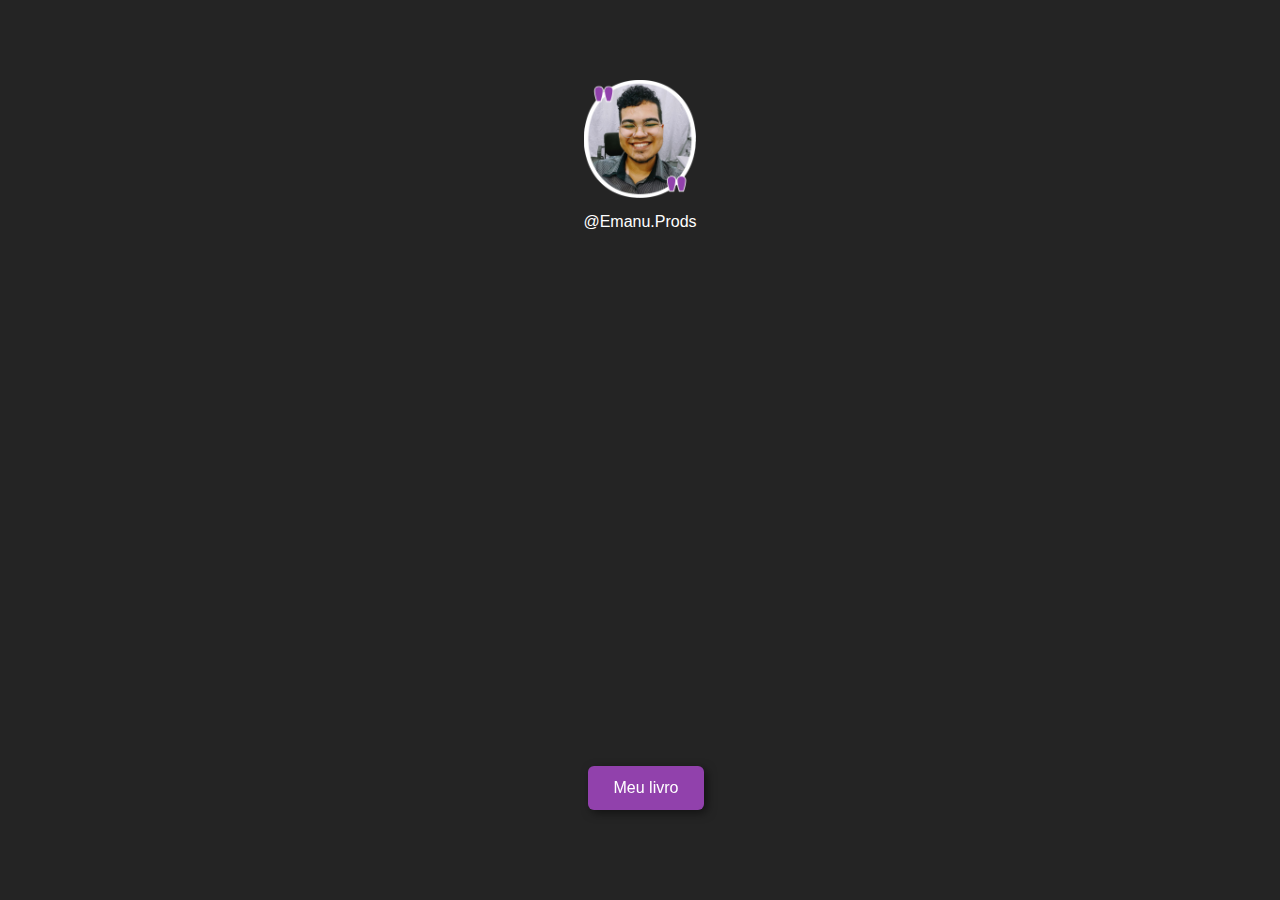
==== home EP.html @ 32bde90c "update" ====
<!--Cabeçário da página, onde ficam as primeiras configurações que somente o navegador irá ler.-->
<!DOCTYPE html>
<html lang="pt-br">
<head>
    <link rel="stylesheet" href="./css/style_home.css"><!--Linkagem para o arquivo CSS com customizações visuais.-->
    <meta charset="UTF-8">
    <meta http-equiv="X-UA-Compatible" content="IE=edge">
    <meta name="viewport" content="width=device-width, initial-scale=1.0">
    <title>Emanu Prods</title><!--Título da página-->
    <link rel="icon" href="./images/icon_site_5.png"><!--Icone do website, presente nas pesquisas também.-->
</head>
<!--Corpo da página, onde ficam os principais conteúdos do website (o qual aparecerá ao cliente).-->
<body>
    <header><!--Cabeçário do website.-->
        <div id="abas"><!--Uma divisória, essa em específico irá conter as "abas", as quais levarão o cliente a outras
páginas-->
            <h1></h1><!--Título-->
                <h2></h2><!--Subtítulo-->
        </div>
</header>
<main><!--Separador principal do website-->
        <div id="container"><!--Outra divisória, contendo um container para o perfil do autor.--> 
            <div id="profile"><!--ID=linkagem CSS para estilizar o conteúdo-->
                <img src="./images/avatar_1.png" alt="Foto do Emanuel Pereira sorrindo, usando óculos e 
                roupa social cinza, barba e fundo cinza de escritório."><!--Linkagem de uma imagem, com descrição.-->
                    <p>@Emanu.Prods</p><!--nome/parágrafo.-->
            </div>
</main> 
<footer><!--Rodapé do website.-->
    <a href="./books/home Paranorgers.html" target="_blank"><button class="botao-ciano">Meu livro</button></a><!--
Um botão que leva para página do livro Paranorgers.--> 
        <script src="./javascript/script_main.js"></script><!--Linkagem de um script em JavaScript.-->
</footer>
</body>
</html>
---- css/style_home.css ----
/*Reset do CSS (para padrões do navegador)*/
* {
   margin: 0;
   padding: 0; 
   box-sizing: border-box;
}
/*Fonte principal para toda a página*/
@font-face {
    font-family: Paranorgers;
    src: url('../fonts/Ultra.ttf')
}
body * {
    font-family: 'Inter', sans-serif;
    color: #ffffff
}
body {
    background: #242424;
}
#abas {
    text-align: center;
}
#container {
    margin: auto;
    padding-top: 56px;
}
/* Truque de alinhamento de elementos */
#profile {
    text-align: center;
    padding: 24px;
}
#profile img {
    width: 112px;
}
#profile p {
    font-weight: 500;
    line-height: 24px;
    margin-top: 8px;
}
.botao-ciano {
    background: #9141ac;
    color: #fff;
    padding: 1% 2%;
    border: none;
    border-radius: 6px;
    box-shadow: 3px 3px 10px rgba(0, 0, 0, 0.5);
    position: fixed;
    bottom: 10%;
    right: 45%;
    font-style: bold;
    font-size: 100%;
    transition-property: none;
    transition-duration: 0.5s;
    transition-timing-function: linear;
}
/*Efeito ao passar o mouse em cima do botão*/
.botao-ciano:hover {
    background: #b951dc;
    cursor: pointer; 
}
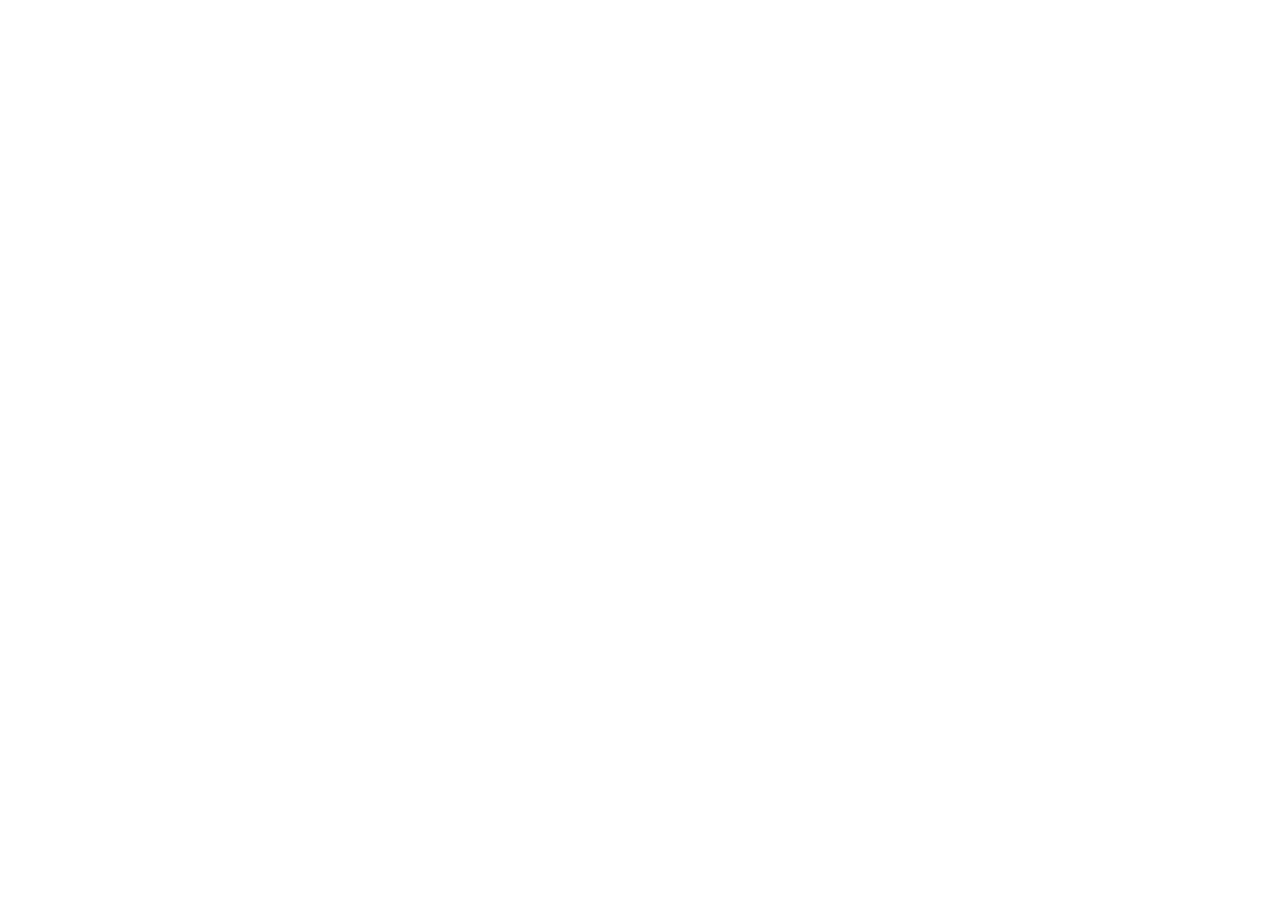
==== commit d2e4909f: "update" ====
--- a/home EP.html
+++ b/home EP.html
@@ -11,25 +11,14 @@
 </head>
 <!--Corpo da página, onde ficam os principais conteúdos do website (o qual aparecerá ao cliente).-->
 <body>
-    <header><!--Cabeçário do website.-->
-        <div id="abas"><!--Uma divisória, essa em específico irá conter as "abas", as quais levarão o cliente a outras
-páginas-->
-            <h1></h1><!--Título-->
-                <h2></h2><!--Subtítulo-->
+    <header>
+        <div id="topo">
         </div>
 </header>
-<main><!--Separador principal do website-->
-        <div id="container"><!--Outra divisória, contendo um container para o perfil do autor.--> 
-            <div id="profile"><!--ID=linkagem CSS para estilizar o conteúdo-->
-                <img src="./images/avatar_1.png" alt="Foto do Emanuel Pereira sorrindo, usando óculos e 
-                roupa social cinza, barba e fundo cinza de escritório."><!--Linkagem de uma imagem, com descrição.-->
-                    <p>@Emanu.Prods</p><!--nome/parágrafo.-->
-            </div>
+<main>
 </main> 
-<footer><!--Rodapé do website.-->
-    <a href="./books/home Paranorgers.html" target="_blank"><button class="botao-ciano">Meu livro</button></a><!--
-Um botão que leva para página do livro Paranorgers.--> 
-        <script src="./javascript/script_main.js"></script><!--Linkagem de um script em JavaScript.-->
+<footer>
+        <script src="./javascript/script_main.js"></script>
 </footer>
 </body>
 </html>--- a/css/style_home.css
+++ b/css/style_home.css
@@ -1,59 +1,26 @@
-/*Reset do CSS (para padrões do navegador)*/
-* {
+/* Truque de alinhamento de elementos
+#profile {
+    text-align: center;
+    padding: 24px;
+}*/
+
+* { /*Reset do CSS (para padrões do navegador)*/
    margin: 0;
    padding: 0; 
    box-sizing: border-box;
 }
-/*Fonte principal para toda a página*/
-@font-face {
+
+@font-face { /*Fonte principal para toda a página*/
     font-family: Paranorgers;
     src: url('../fonts/Ultra.ttf')
 }
+
 body * {
     font-family: 'Inter', sans-serif;
-    color: #ffffff
 }
-body {
-    background: #242424;
-}
-#abas {
-    text-align: center;
-}
-#container {
-    margin: auto;
-    padding-top: 56px;
-}
-/* Truque de alinhamento de elementos */
-#profile {
-    text-align: center;
-    padding: 24px;
-}
-#profile img {
-    width: 112px;
-}
-#profile p {
-    font-weight: 500;
-    line-height: 24px;
-    margin-top: 8px;
-}
-.botao-ciano {
-    background: #9141ac;
-    color: #fff;
-    padding: 1% 2%;
-    border: none;
-    border-radius: 6px;
-    box-shadow: 3px 3px 10px rgba(0, 0, 0, 0.5);
-    position: fixed;
-    bottom: 10%;
-    right: 45%;
-    font-style: bold;
-    font-size: 100%;
-    transition-property: none;
-    transition-duration: 0.5s;
-    transition-timing-function: linear;
-}
-/*Efeito ao passar o mouse em cima do botão*/
-.botao-ciano:hover {
-    background: #b951dc;
-    cursor: pointer; 
+
+#topo {
+    width: 100px;
+    height: 200px;
+    border: 5px #ff0000;
 }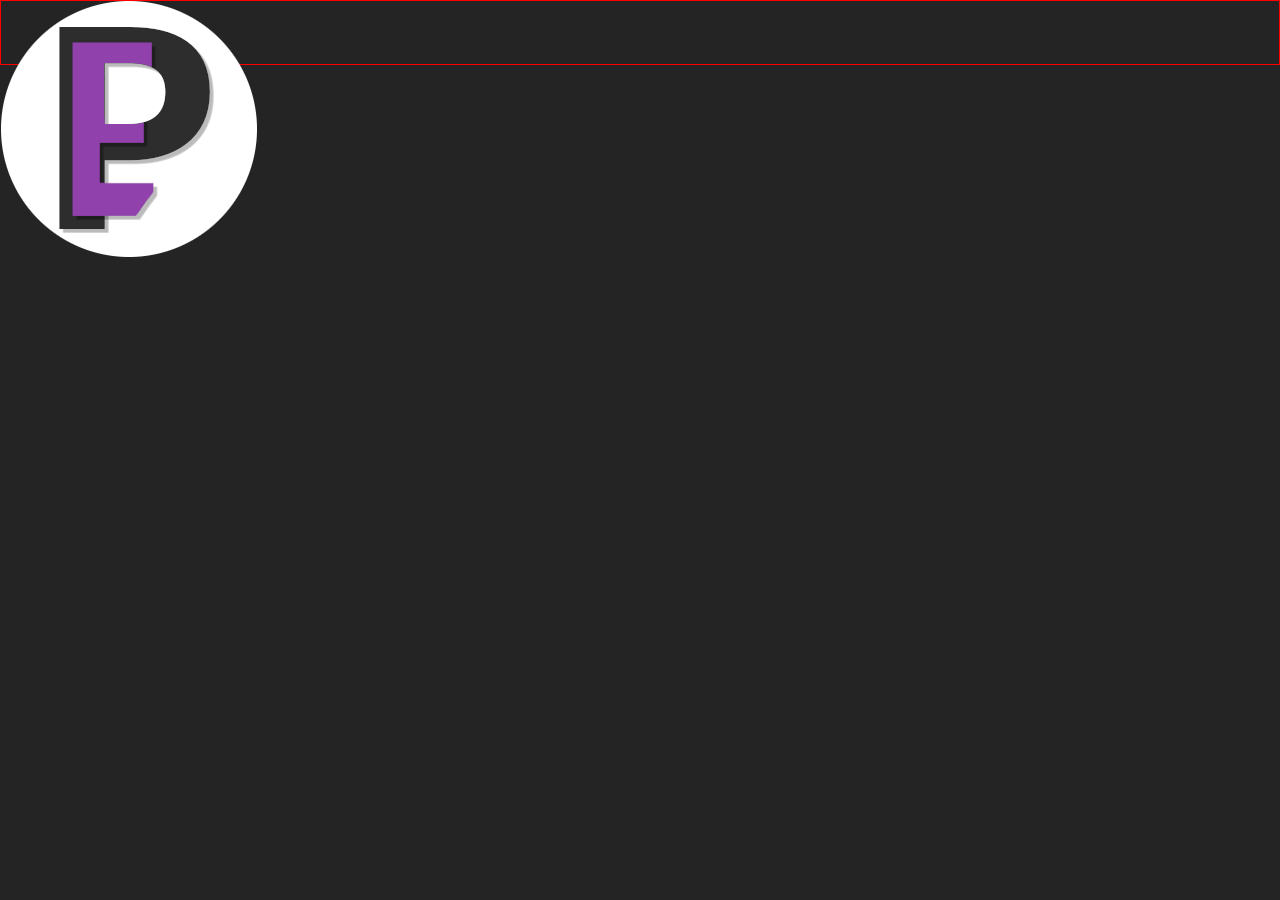
==== commit ed535789: "update" ====
--- a/home EP.html
+++ b/home EP.html
@@ -1,24 +1,21 @@
-<!--Cabeçário da página, onde ficam as primeiras configurações que somente o navegador irá ler.-->
 <!DOCTYPE html>
 <html lang="pt-br">
 <head>
-    <link rel="stylesheet" href="./css/style_home.css"><!--Linkagem para o arquivo CSS com customizações visuais.-->
     <meta charset="UTF-8">
     <meta http-equiv="X-UA-Compatible" content="IE=edge">
     <meta name="viewport" content="width=device-width, initial-scale=1.0">
-    <title>Emanu Prods</title><!--Título da página-->
-    <link rel="icon" href="./images/icon_site_5.png"><!--Icone do website, presente nas pesquisas também.-->
+    <title>Emanu Prods</title>
+    <link rel="stylesheet" href="./css/style_home.css">
 </head>
-<!--Corpo da página, onde ficam os principais conteúdos do website (o qual aparecerá ao cliente).-->
 <body>
     <header>
         <div id="topo">
+            <div id="page-icon">  
+                <img src="./images/icon_site_5.png" alt="logomarca do site, no icone contém uma letra E,
+                sobreposta da letra P"
+            </div>
         </div>
-</header>
-<main>
-</main> 
-<footer>
-        <script src="./javascript/script_main.js"></script>
-</footer>
+    </header>
+    
 </body>
 </html>--- a/css/style_home.css
+++ b/css/style_home.css
@@ -1,26 +1,24 @@
-/* Truque de alinhamento de elementos
-#profile {
-    text-align: center;
-    padding: 24px;
-}*/
-
-* { /*Reset do CSS (para padrões do navegador)*/
-   margin: 0;
-   padding: 0; 
-   box-sizing: border-box;
-}
-
-@font-face { /*Fonte principal para toda a página*/
+/* Reset do CSS (padrões do navegador) */
+* {
+    margin: 0;
+    padding: 0; 
+    box-sizing: border-box;
+ }
+@font-face {
     font-family: Paranorgers;
     src: url('../fonts/Ultra.ttf')
 }
+body  {
+    background-color: #242424;
+    font-family: 'ultra', sans-serif;
+    color: #ffffff
+}
+#topo {
+    width: 100%;
+    height: 65px;
+    border: 1px solid red;
+    margin: auto;
+}
+#page-icon {
 
-body * {
-    font-family: 'Inter', sans-serif;
-}
-
-#topo {
-    width: 100px;
-    height: 200px;
-    border: 5px #ff0000;
 }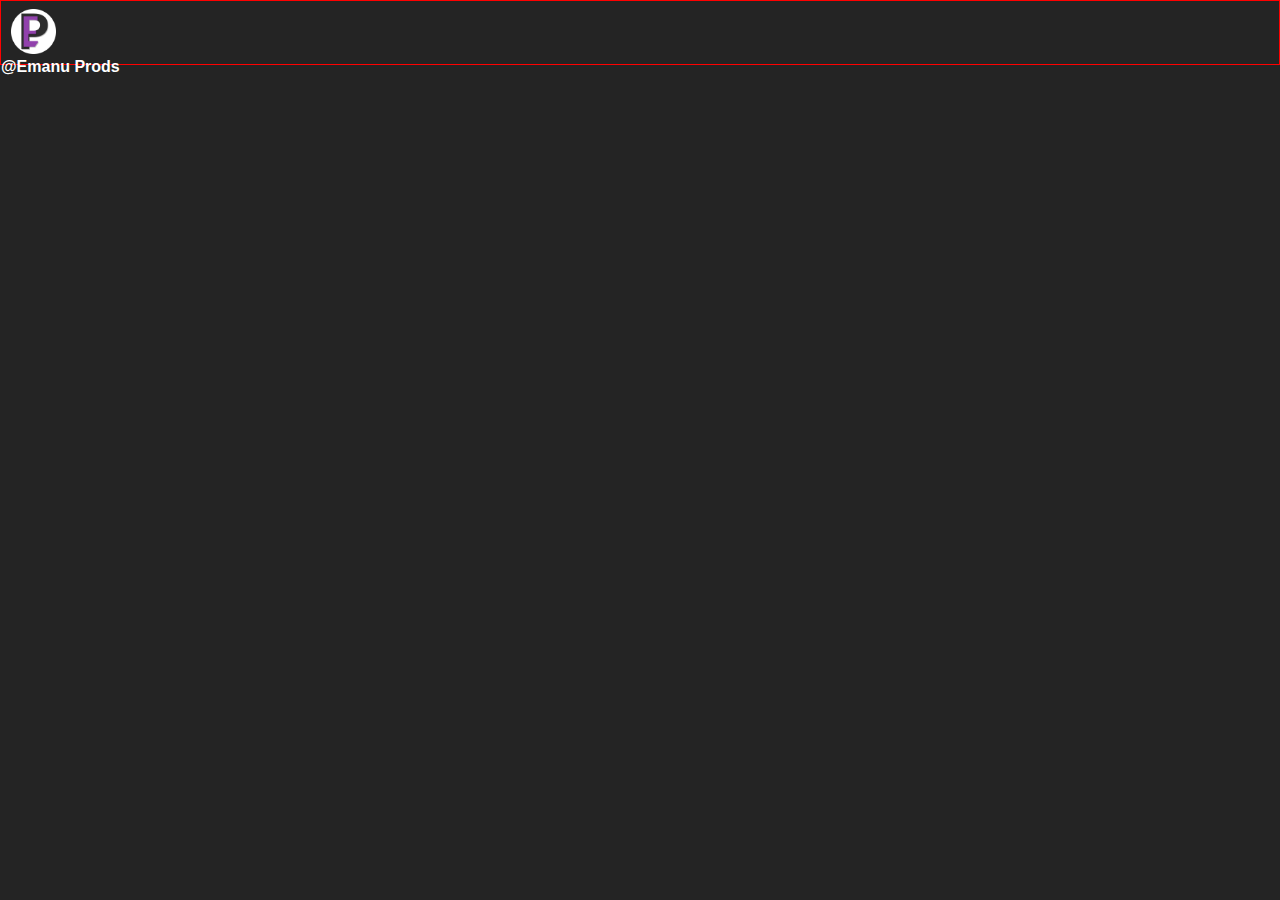
==== commit 89dade7c: "update" ====
--- a/home EP.html
+++ b/home EP.html
@@ -1,18 +1,18 @@
 <!DOCTYPE html>
 <html lang="pt-br">
 <head>
+    <link rel="stylesheet" href="./css/style_home.css">
     <meta charset="UTF-8">
     <meta http-equiv="X-UA-Compatible" content="IE=edge">
     <meta name="viewport" content="width=device-width, initial-scale=1.0">
     <title>Emanu Prods</title>
-    <link rel="stylesheet" href="./css/style_home.css">
 </head>
 <body>
     <header>
-        <div id="topo">
-            <div id="page-icon">  
-                <img src="./images/icon_site_5.png" alt="logomarca do site, no icone contém uma letra E,
-                sobreposta da letra P"
+        <div id="topo">            
+            <img src="./images/icon_site_5.png" alt="logomarca do site, no icone contém uma letra 'E',
+            sobreposta da letra 'P'"/>
+            <p>@Emanu Prods</p>
             </div>
         </div>
     </header>
--- a/css/style_home.css
+++ b/css/style_home.css
@@ -6,11 +6,11 @@
  }
 @font-face {
     font-family: Paranorgers;
-    src: url('../fonts/Ultra.ttf')
+    src: url('../fonts/Inter.ttf')
 }
 body  {
     background-color: #242424;
-    font-family: 'ultra', sans-serif;
+    font-family: 'Inter', sans-serif;
     color: #ffffff
 }
 #topo {
@@ -18,7 +18,16 @@
     height: 65px;
     border: 1px solid red;
     margin: auto;
+    text-align: left;
+    display: block;
 }
-#page-icon {
-
+#topo img {
+    width: 55px;
+    padding-top: 8px;
+    padding-left: 10px;
+    display: inline;
+}
+#topo p {
+    font-weight: 800;
+    display: inli;
 }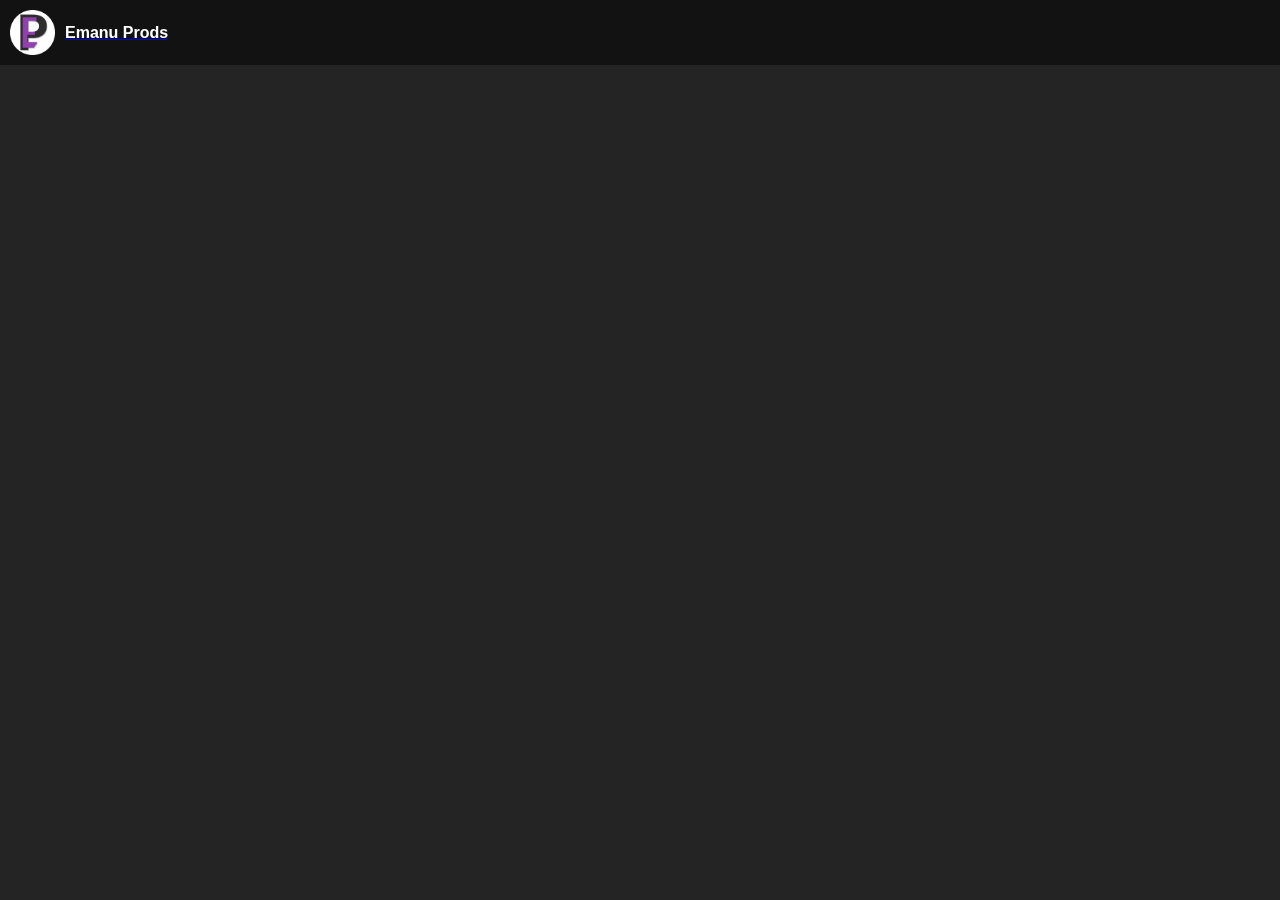
==== commit ab72bc64: "update" ====
--- a/home EP.html
+++ b/home EP.html
@@ -10,11 +10,11 @@
 <body>
     <header>
         <div id="topo">            
-            <img src="./images/icon_site_5.png" alt="logomarca do site, no icone contém uma letra 'E',
-            sobreposta da letra 'P'"/>
-            <p>@Emanu Prods</p>
+            <div id="botao_home"><a href="./home EP.html"><img src="./images/icon_site_5.png" alt="logomarca do 
+            site, no icone contém uma letra 'E', sobreposta da letra 'P'"><p>Emanu Prods</p></a>
             </div>
         </div>
+       
     </header>
     
 </body>
--- a/css/style_home.css
+++ b/css/style_home.css
@@ -16,18 +16,38 @@
 #topo {
     width: 100%;
     height: 65px;
-    border: 1px solid red;
-    margin: auto;
+    background: rgba(0, 0, 0, 0.5);
+    position: fixed;
     text-align: left;
     display: block;
 }
-#topo img {
+#botao_home {
+    text-decoration: none;
+}
+#botao_home img {
     width: 55px;
-    padding-top: 8px;
+    padding-top: 10px;
     padding-left: 10px;
-    display: inline;
 }
-#topo p {
-    font-weight: 800;
-    display: inli;
+#botao_home p {
+    text-decoration: none;
+    color: #ffffff;
+    font-weight: 750;
+    text-align: left;
+    margin-top: -35px;
+    margin-left: 65px;
+}
+#botao_home p:hover {
+    text-decoration: none;
+    color:#e200e9;
+    border: none;
+    border-radius: 6px;
+    position: fixed;
+    cursor: pointer;
+    transition-property: none;
+    transition-duration: 1s;
+    transition-timing-function: linear;
+}
+#botao_home p:visited {
+
 }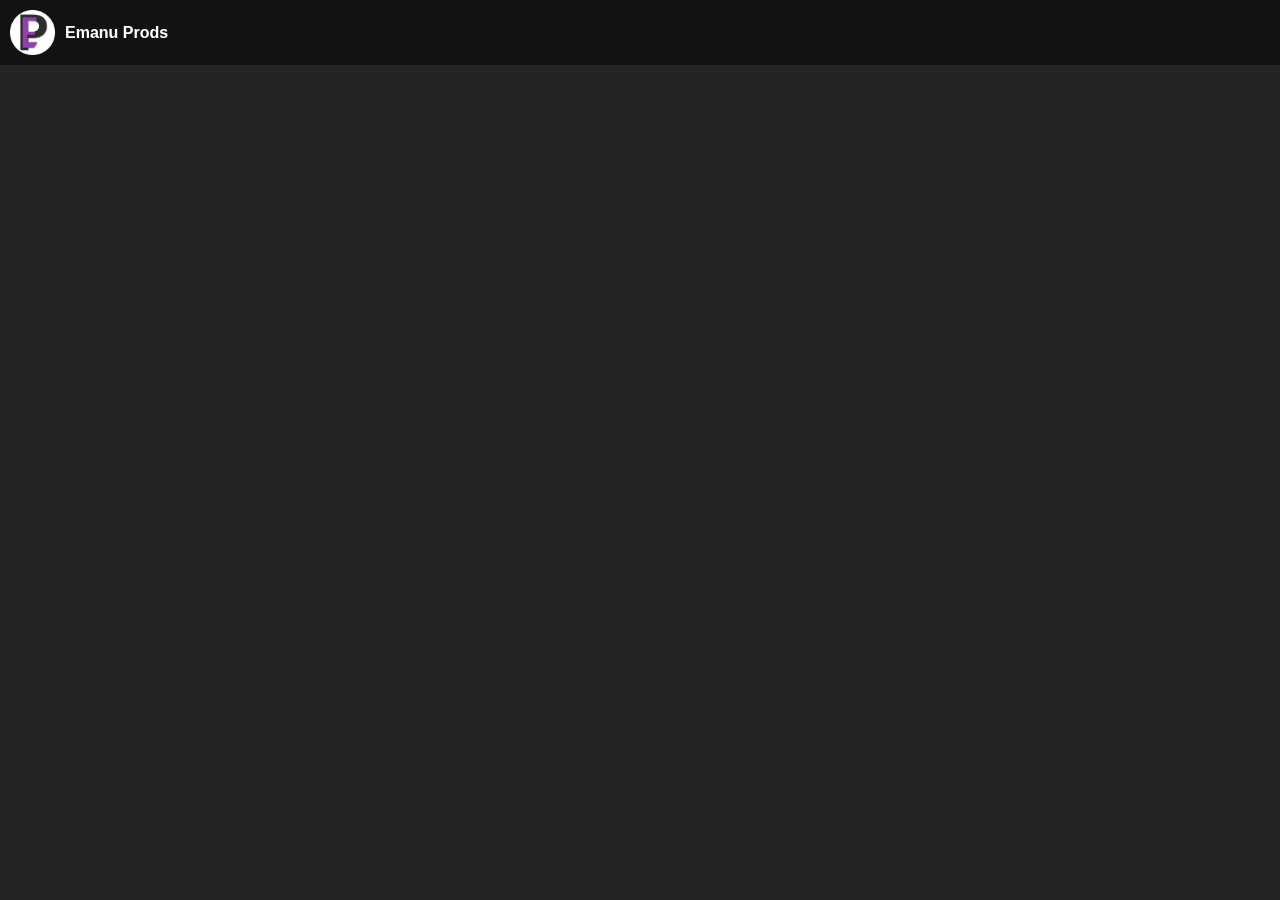
==== commit f9232f1e: "update" ====
--- a/home EP.html
+++ b/home EP.html
@@ -1,16 +1,16 @@
 <!DOCTYPE html>
 <html lang="pt-br">
 <head>
-    <link rel="stylesheet" href="./css/style_home.css">
     <meta charset="UTF-8">
     <meta http-equiv="X-UA-Compatible" content="IE=edge">
     <meta name="viewport" content="width=device-width, initial-scale=1.0">
     <title>Emanu Prods</title>
+    <link rel="stylesheet" href="./css/style_home.css">
 </head>
 <body>
     <header>
         <div id="topo">            
-            <div id="botao_home"><a href="./home EP.html"><img src="./images/icon_site_5.png" alt="logomarca do 
+            <div id="botao_home"><a href="./home EP.html" style="text-decoration:none"><img src="./images/icon_site_5.png" alt="logomarca do 
             site, no icone contém uma letra 'E', sobreposta da letra 'P'"><p>Emanu Prods</p></a>
             </div>
         </div>
--- a/css/style_home.css
+++ b/css/style_home.css
@@ -19,10 +19,7 @@
     background: rgba(0, 0, 0, 0.5);
     position: fixed;
     text-align: left;
-    display: block;
-}
-#botao_home {
-    text-decoration: none;
+    display: inline;
 }
 #botao_home img {
     width: 55px;
@@ -30,7 +27,6 @@
     padding-left: 10px;
 }
 #botao_home p {
-    text-decoration: none;
     color: #ffffff;
     font-weight: 750;
     text-align: left;
@@ -38,16 +34,13 @@
     margin-left: 65px;
 }
 #botao_home p:hover {
-    text-decoration: none;
     color:#e200e9;
-    border: none;
-    border-radius: 6px;
     position: fixed;
     cursor: pointer;
     transition-property: none;
     transition-duration: 1s;
     transition-timing-function: linear;
 }
-#botao_home p:visited {
+/*#botao_home p:visited {
 
-}+}*/